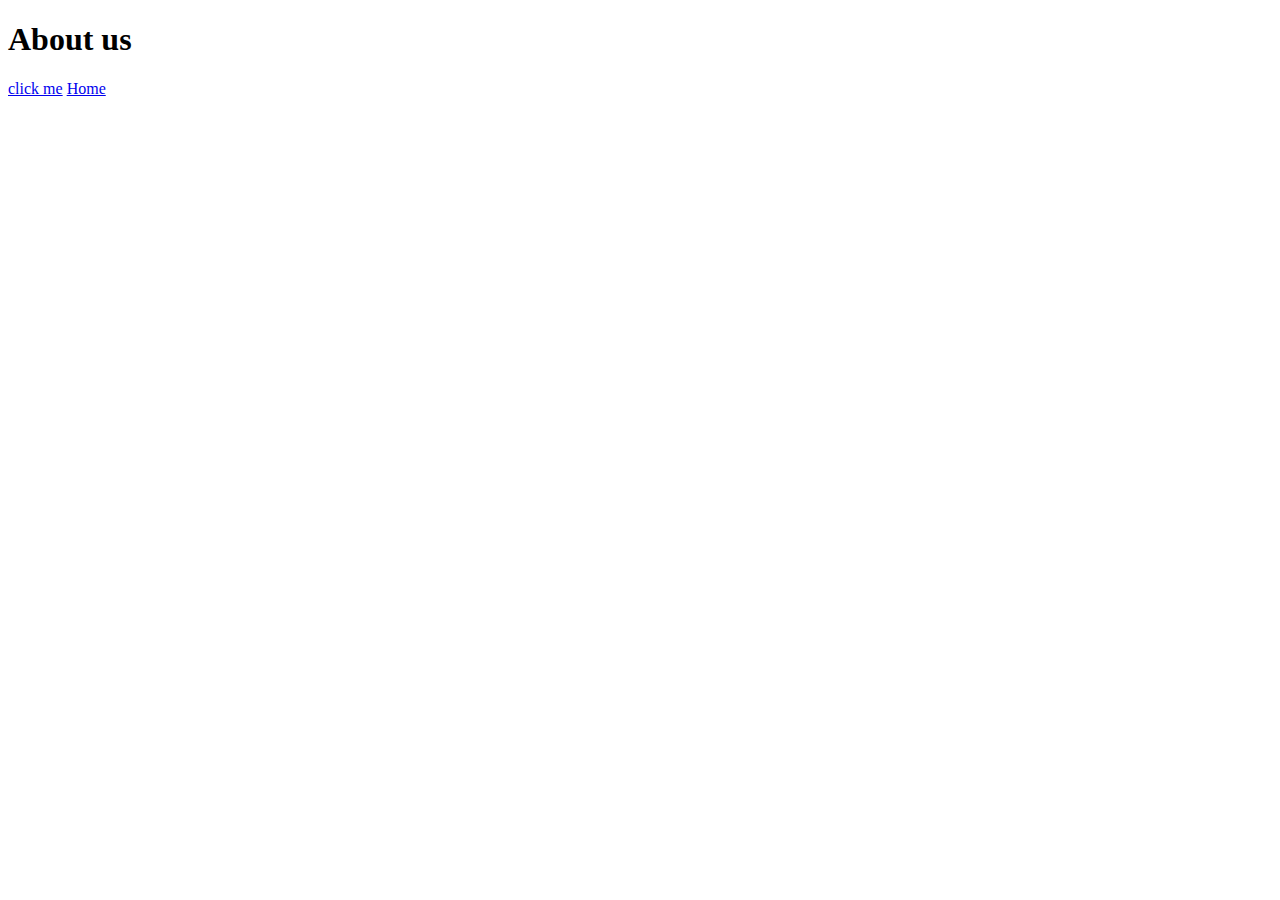
==== links-and-images/pages/about.html @ 7e4185cc "initial commit" ====
<!DOCTYPE html>
<html lang="en">
<head>
    <meta charset="UTF-8">
    <meta http-equiv="X-UA-Compatible" content="IE=edge">
    <meta name="viewport" content="width=device-width, initial-scale=1.0">
    <title>About</title>
</head>
<body>
    <main>
        <section>
            <h1>About us</h1>
            <nav>
                <a href=”https://theuselessweb.com/”>click me</a>
                <a href="./index.html">Home</a>
            </nav>
        </section>
    </main>
</body>
</html>
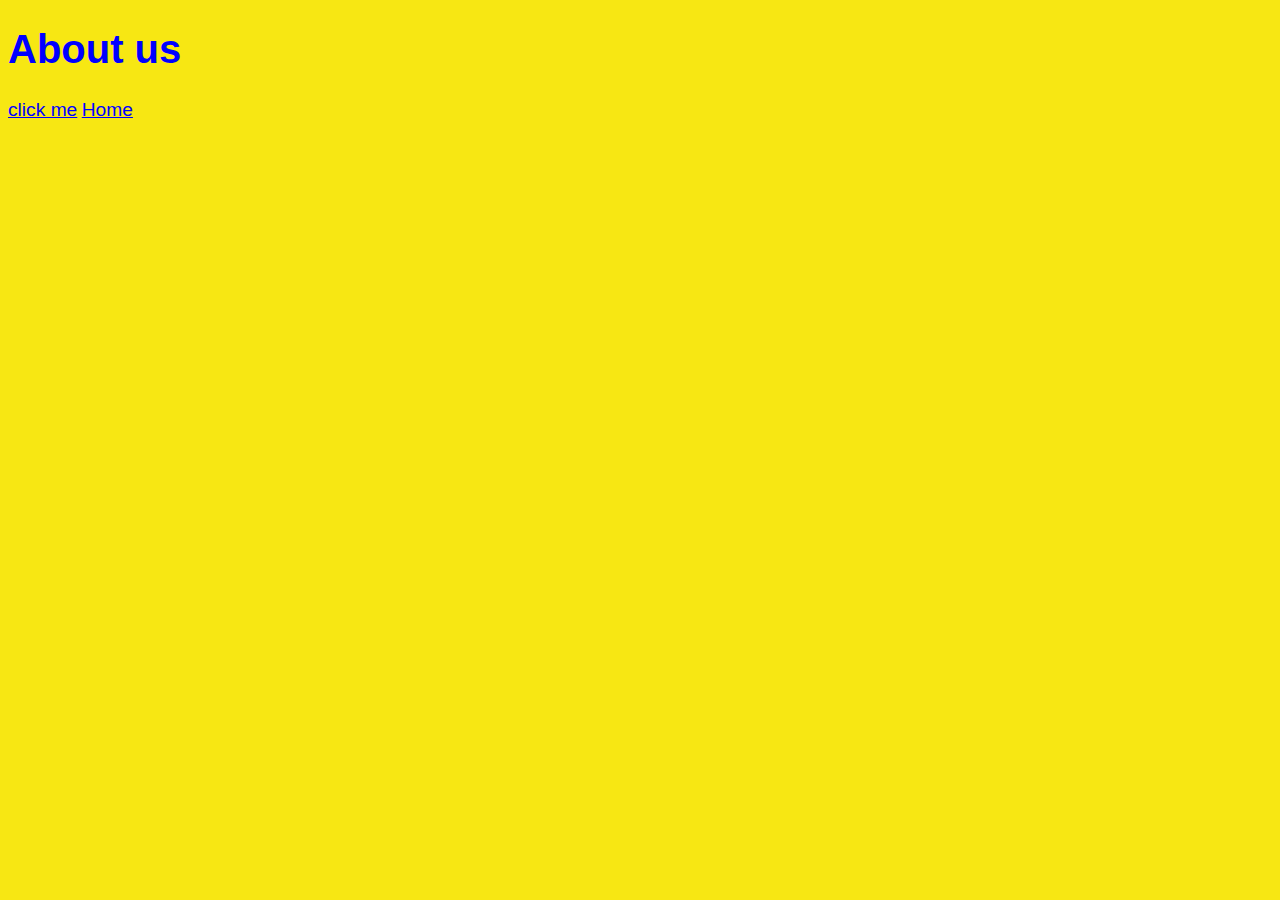
==== commit 21ffac7c: "add css" ====
--- a/links-and-images/pages/about.html
+++ b/links-and-images/pages/about.html
@@ -4,6 +4,7 @@
     <meta charset="UTF-8">
     <meta http-equiv="X-UA-Compatible" content="IE=edge">
     <meta name="viewport" content="width=device-width, initial-scale=1.0">
+    <link rel="stylesheet" href="../css/style.css">
     <title>About</title>
 </head>
 <body>
--- a/links-and-images/css/style.css
+++ b/links-and-images/css/style.css
@@ -0,0 +1,28 @@
+* {
+    color: rgb(0, 0, 255);
+    font-family: 'Open Sans', sans-serif;
+}
+
+html {
+    min-height: 100vh;
+    margin: 0;
+    padding: 0;
+}
+
+body {
+    background-color: rgb(247, 231, 19);
+}
+
+h1 {
+    font-size: 2.5em;
+}
+
+a {
+    font-size: 1.2em;
+}
+
+img {
+    margin: 0  auto;
+    border: 2px solid rgb(255, 0, 0);
+    border-radius: 10px;
+}